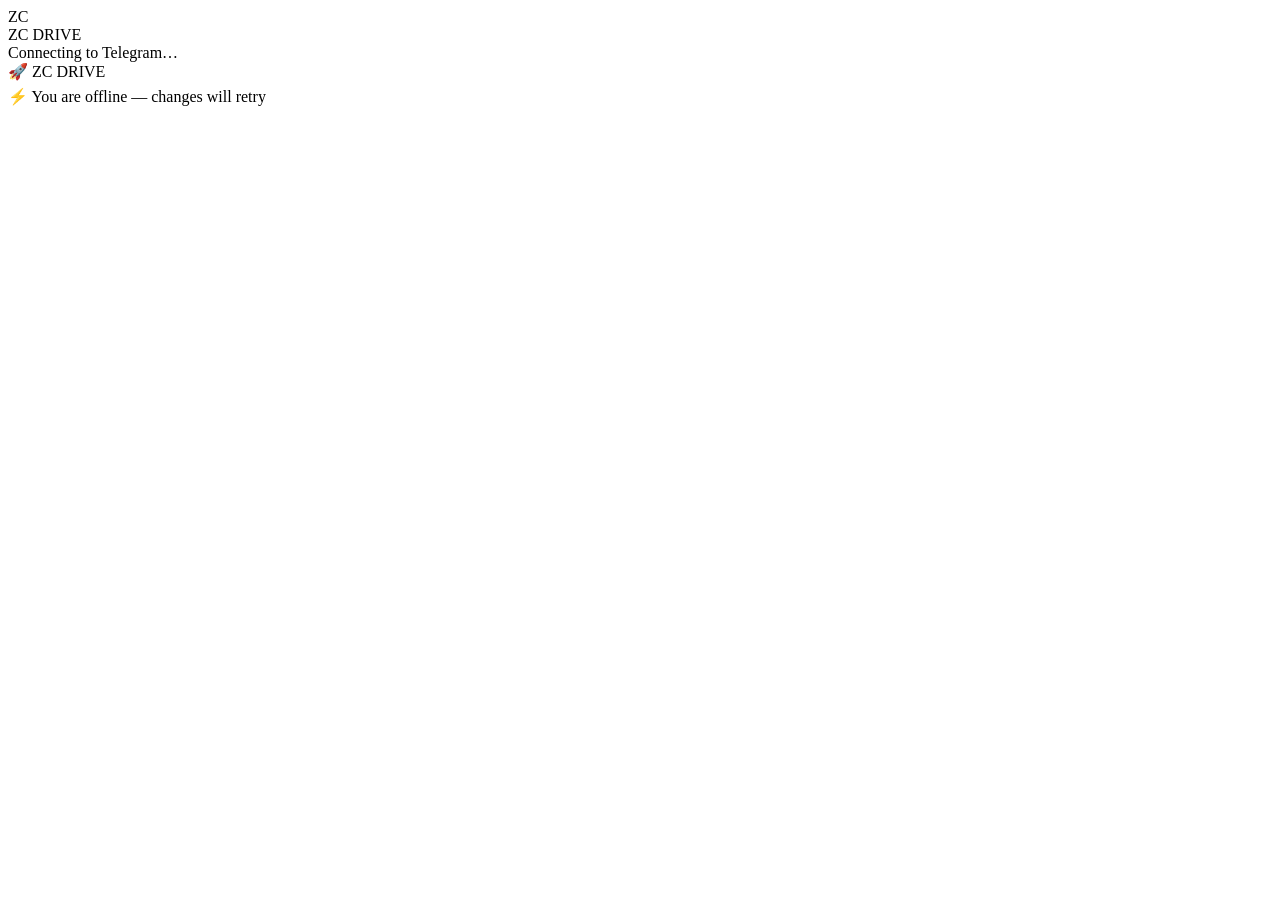
==== driveup/web/static/index.html @ 5ff96dee "Replace project with ZC-Drive-Uploader-Render-Final (driveup) — remove old telegram-drive-uploader t" ====
<!DOCTYPE html>
<html lang="en" data-bar="glow">
<head>
<meta charset="utf-8">
<meta name="viewport" content="width=device-width, initial-scale=1, viewport-fit=cover, maximum-scale=5">
<meta name="theme-color" content="#081014">
<meta name="color-scheme" content="dark light">
<title>ZC Drive Uploader · DriveUp Studio</title>
<meta name="description" content="Telegram → Google Drive uploader. Pick the folder, the names and the order.">
<link rel="icon" href="/static/favicon.svg" type="image/svg+xml">
  <link rel="stylesheet" href="/static/app.css">
  <script src="/static/app-base.js" defer></script>
  <script src="/static/app-core.js" defer></script>
  <script src="/static/app-views.js" defer></script>
  <script src="/static/app-live.js" defer></script>
<script src="https://telegram.org/js/telegram-web-app.js" defer></script>
</head>
<body>

<!-- ── loading screen: real boot steps, minimum 600 ms ─────────────────── -->
<div id="splash">
  <div class="splash-inner">
    <div class="splash-logo">ZC</div>
    <div class="ring" aria-hidden="true"></div>
    <div class="splash-title" id="brandName">ZC DRIVE</div>
    <div class="splash-status" role="status" aria-live="polite">Connecting to Telegram…</div>
    <div class="track"><div class="fill" style="width:0%"></div></div>
    <noscript><p class="hint bad">This page needs JavaScript.</p></noscript>
  </div>
</div>

<!-- ── app ─────────────────────────────────────────────────────────────── -->
<div class="app">
  <header class="topbar">
    <div class="brand">
      <span class="logo">🚀</span>
      <span id="brandNameTop">ZC DRIVE</span>
    </div>
    <div class="spacer"></div>
    <span class="who" id="who"></span>
  </header>

  <div class="wrap">
    <div class="row" style="margin-bottom:6px">
      <span class="step-label" id="stepLabel"></span>
    </div>
    <div class="steps" id="steps" role="progressbar" aria-valuemin="1" aria-valuemax="7"
         aria-label="Wizard progress"></div>

    <main id="view" class="screen"></main>
    <div class="sr-only" role="status" aria-live="polite" id="announcer"></div>
  </div>
</div>

<nav class="bottombar" id="bottom" aria-label="Wizard actions"></nav>
<div id="toasts" aria-live="polite"></div>
<div id="confetti" aria-hidden="true"></div>
<div id="offline">⚡ You are offline — changes will retry</div>

<script src="/static/app.js" defer></script>
</body>
</html>
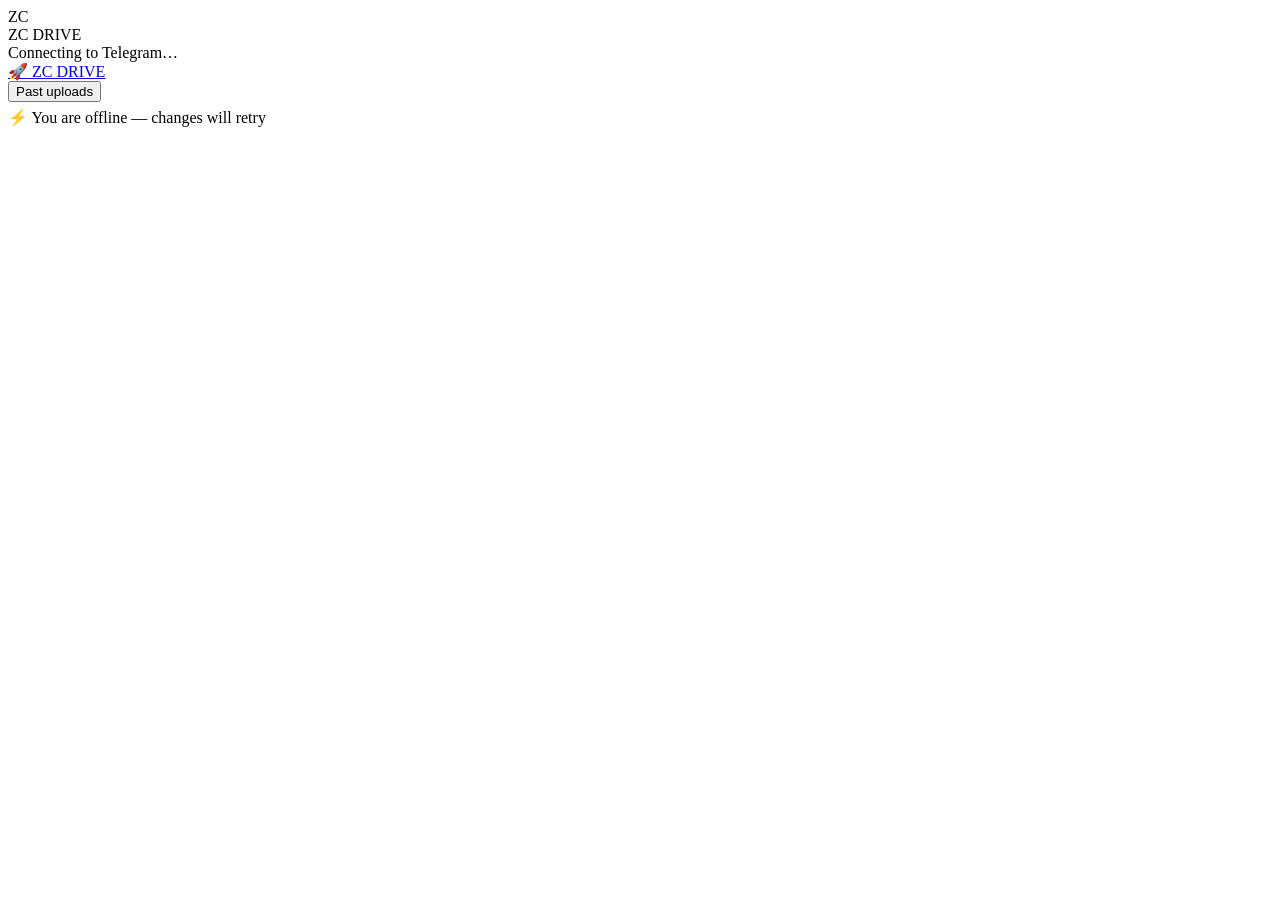
==== commit 5d40c6ce: "Rebuild from ZC-Drive-Uploader-Web-Studio-v11: browser file intake, past-uploads history, staged-fil" ====
--- a/driveup/web/static/index.html
+++ b/driveup/web/static/index.html
@@ -9,10 +9,12 @@
 <meta name="description" content="Telegram → Google Drive uploader. Pick the folder, the names and the order.">
 <link rel="icon" href="/static/favicon.svg" type="image/svg+xml">
   <link rel="stylesheet" href="/static/app.css">
+  <link rel="stylesheet" href="/static/history.css">
   <script src="/static/app-base.js" defer></script>
   <script src="/static/app-core.js" defer></script>
   <script src="/static/app-views.js" defer></script>
   <script src="/static/app-live.js" defer></script>
+  <script src="/static/history.js" defer></script>
 <script src="https://telegram.org/js/telegram-web-app.js" defer></script>
 </head>
 <body>
@@ -32,11 +34,12 @@
 <!-- ── app ─────────────────────────────────────────────────────────────── -->
 <div class="app">
   <header class="topbar">
-    <div class="brand">
+    <a class="brand studio-home-link" href="/" aria-label="ZC Drive Upload home">
       <span class="logo">🚀</span>
       <span id="brandNameTop">ZC DRIVE</span>
-    </div>
+    </a>
     <div class="spacer"></div>
+    <button class="btn ghost studio-history-trigger" id="historyBtn" type="button" aria-haspopup="dialog">Past uploads</button>
     <span class="who" id="who"></span>
   </header>
 
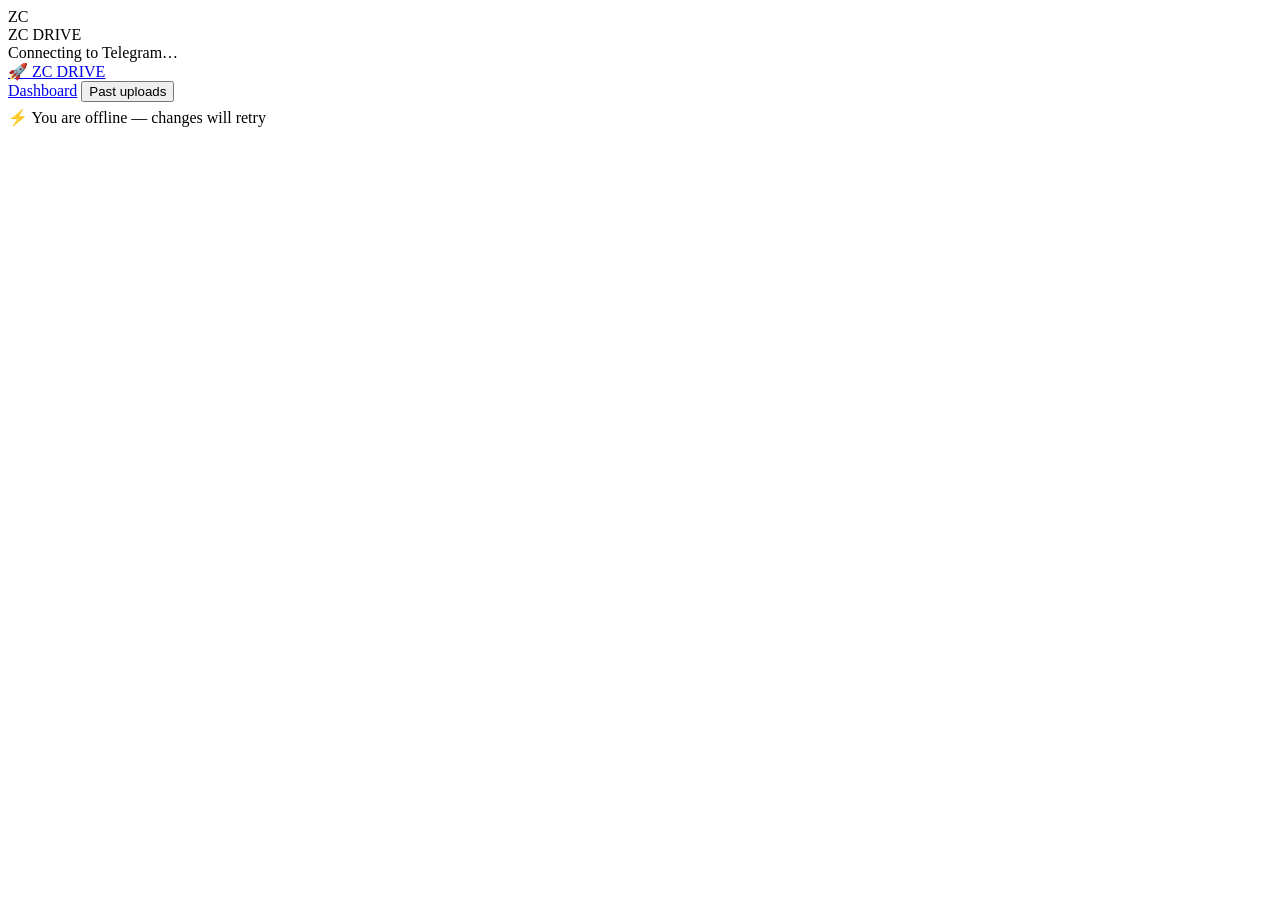
==== commit e7806beb: "Rebuild from ZC-Drive-Uploader-Studio-Dashboard-v20: per-user channel bindings, channel automation m" ====
--- a/driveup/web/static/index.html
+++ b/driveup/web/static/index.html
@@ -10,8 +10,10 @@
 <link rel="icon" href="/static/favicon.svg" type="image/svg+xml">
   <link rel="stylesheet" href="/static/app.css">
   <link rel="stylesheet" href="/static/history.css">
+  <link rel="stylesheet" href="/static/batch-routes.css">
+  <link rel="stylesheet" href="/static/studio-dashboard.css?v=20">
   <script src="/static/app-base.js" defer></script>
-  <script src="/static/app-core.js" defer></script>
+  <script src="/static/app-core.js?v=20" defer></script>
   <script src="/static/app-views.js" defer></script>
   <script src="/static/app-live.js" defer></script>
   <script src="/static/history.js" defer></script>
@@ -39,6 +41,7 @@
       <span id="brandNameTop">ZC DRIVE</span>
     </a>
     <div class="spacer"></div>
+    <a class="studio-nav-link" href="/studio" aria-label="Go to your Studio dashboard">Dashboard</a>
     <button class="btn ghost studio-history-trigger" id="historyBtn" type="button" aria-haspopup="dialog">Past uploads</button>
     <span class="who" id="who"></span>
   </header>
@@ -60,6 +63,6 @@
 <div id="confetti" aria-hidden="true"></div>
 <div id="offline">⚡ You are offline — changes will retry</div>
 
-<script src="/static/app.js" defer></script>
+<script src="/static/app.js?v=20" defer></script>
 </body>
 </html>
